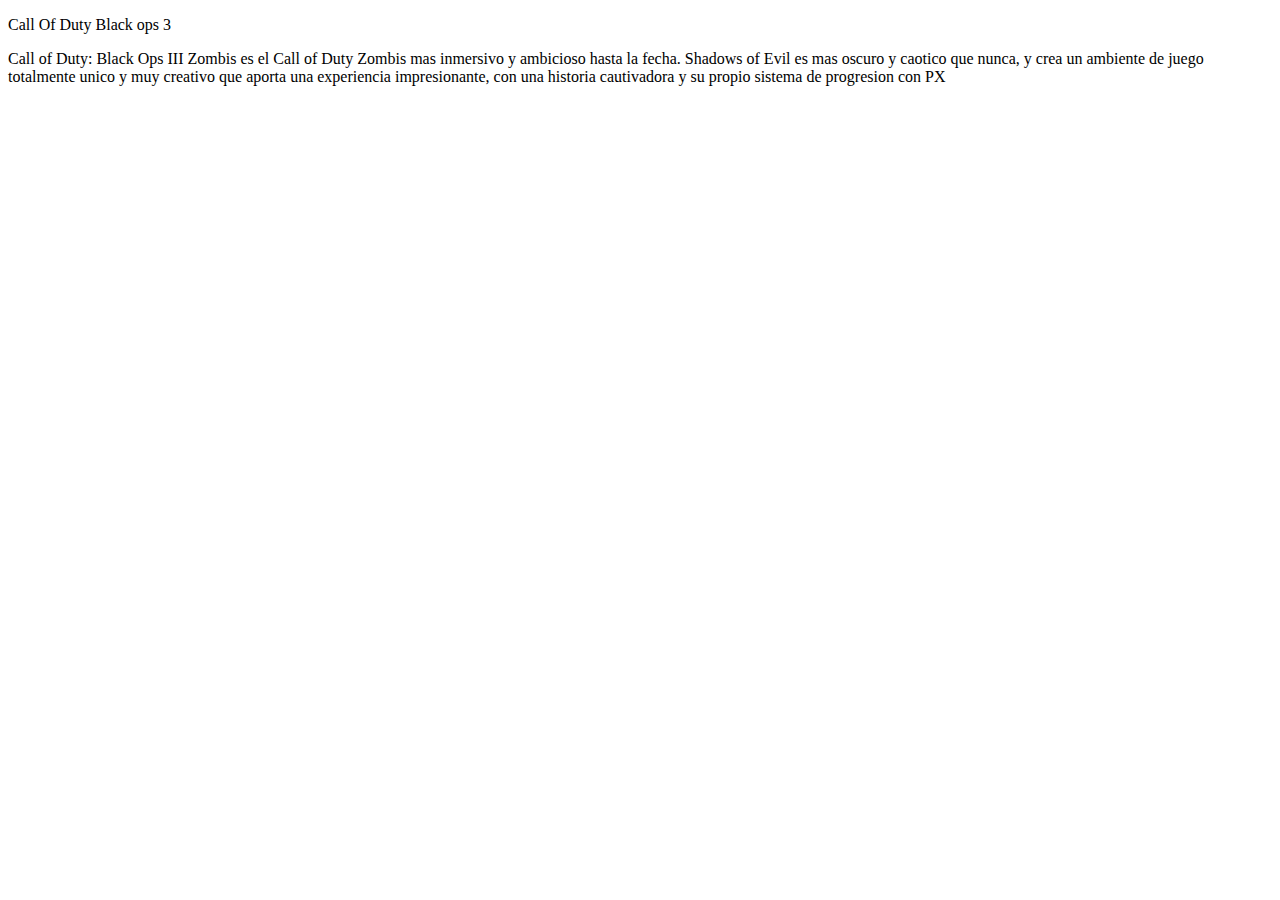
==== view/CallOfDutyBO3.html @ 72d1cbe1 "Create CallOfDutyBO3.html" ====
<!DOCTYPE html>
<html lang="en">
<head>
    <meta charset="UTF-8">
    <meta http-equiv="X-UA-Compatible" content="IE=edge">
    <meta name="viewport" content="width=device-width, initial-scale=1.0">
    <link rel="stylesheet" type="text/css" href="CSS/style.index.css">
    <link rel="stylesheet" type="text/css" href="CSS/style.videojocs.css">
    <title>CallOfDutyBO3</title>
</head>
<body>
    <div class="row">
       <div>
          <p class="textoDerecha">Call Of Duty Black ops 3</p>
       </div>
        <div>
            <p class="textoDerecha">Call of Duty: Black Ops III Zombis es el Call of Duty Zombis mas inmersivo y ambicioso hasta la fecha. Shadows of Evil es mas oscuro y caotico que nunca, y crea un ambiente de juego totalmente unico y muy creativo que aporta una experiencia impresionante, con una historia cautivadora y su propio sistema de progresion con PX</p>
        </div>
        <div class="col-50">
            <img href="">
        </div>
    </div>
    <div class="col-50">
        <iframe width="560" height="315" src="https://www.youtube.com/embed/cUeA0SNWEB4?start=7" title="YouTube video player" frameborder="0" allow="accelerometer; autoplay; clipboard-write; encrypted-media; gyroscope; picture-in-picture; web-share" allowfullscreen></iframe>
    </div>
</body>
</html>
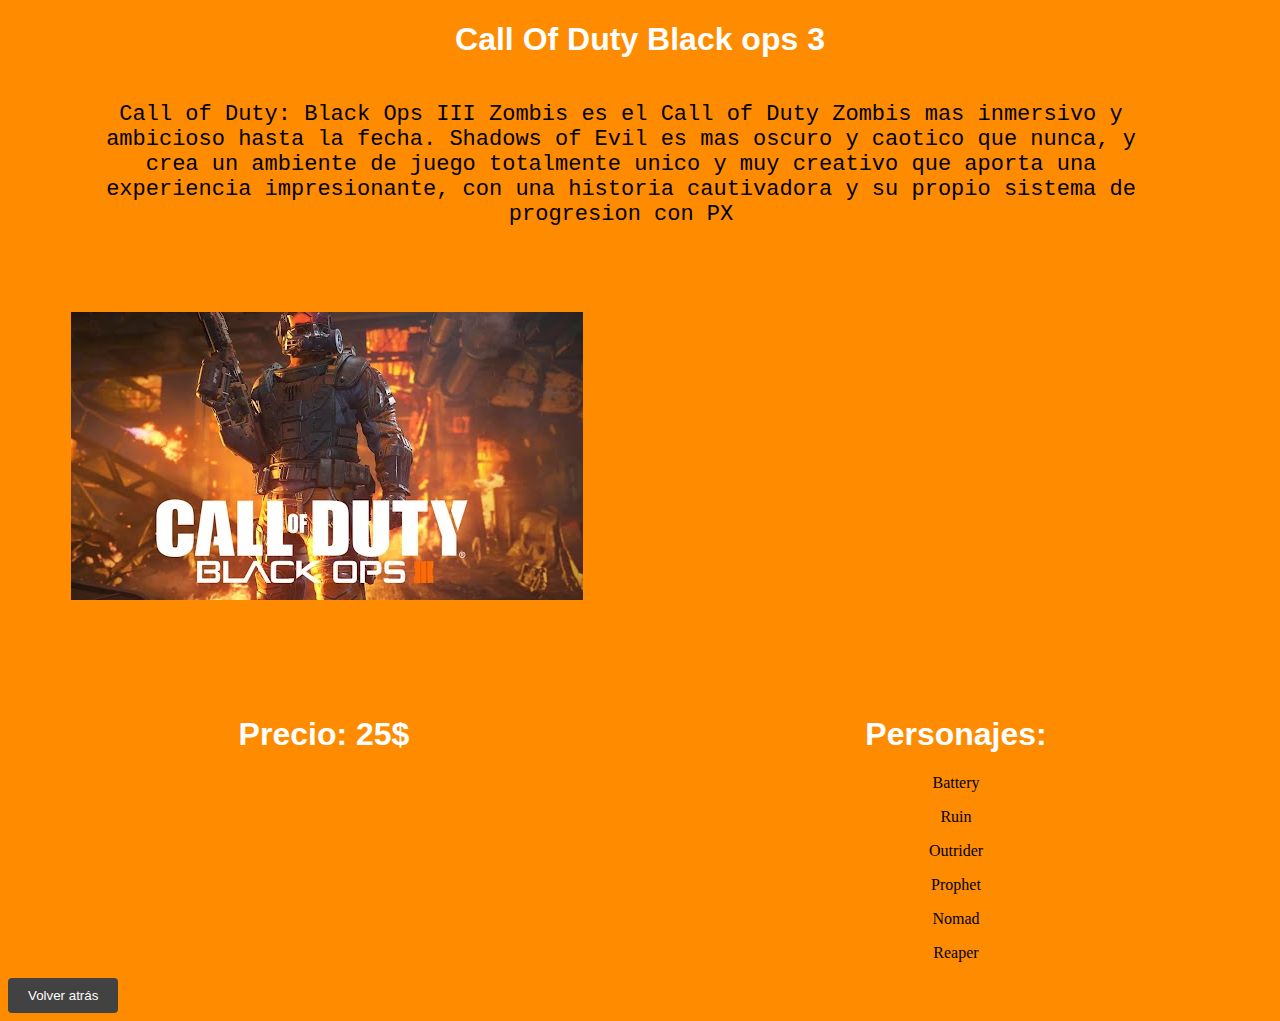
==== commit 3452453e: "todo" ====
--- a/view/CallOfDutyBO3.html
+++ b/view/CallOfDutyBO3.html
@@ -4,24 +4,38 @@
     <meta charset="UTF-8">
     <meta http-equiv="X-UA-Compatible" content="IE=edge">
     <meta name="viewport" content="width=device-width, initial-scale=1.0">
-    <link rel="stylesheet" type="text/css" href="CSS/style.index.css">
-    <link rel="stylesheet" type="text/css" href="CSS/style.videojocs.css">
+    <link rel="stylesheet" type="text/css" href="../CSS/style.index.css">
+    <link rel="stylesheet" type="text/css" href="../CSS/style.videojocs.css">
+    <link rel="icon" href="../img/icono.png" type="image/x-icon">
     <title>CallOfDutyBO3</title>
 </head>
-<body>
+<body class="fondoBO3">
+    <div>
+        <h1>Call Of Duty Black ops 3</h1>
+    </div>
     <div class="row">
-       <div>
-          <p class="textoDerecha">Call Of Duty Black ops 3</p>
-       </div>
         <div>
             <p class="textoDerecha">Call of Duty: Black Ops III Zombis es el Call of Duty Zombis mas inmersivo y ambicioso hasta la fecha. Shadows of Evil es mas oscuro y caotico que nunca, y crea un ambiente de juego totalmente unico y muy creativo que aporta una experiencia impresionante, con una historia cautivadora y su propio sistema de progresion con PX</p>
         </div>
-        <div class="col-50">
-            <img href="">
+        <div class="col-502">
+            <img src="../img/imagen(BO3).jpg">
+        </div>
+        <div class="col-502">
+           <iframe width="560" height="315" src="https://www.youtube.com/embed/cUeA0SNWEB4?start=7" title="YouTube video player" frameborder="0" allow="accelerometer; autoplay; clipboard-write; encrypted-media; gyroscope; picture-in-picture; web-share" allowfullscreen></iframe>
         </div>
     </div>
     <div class="col-50">
-        <iframe width="560" height="315" src="https://www.youtube.com/embed/cUeA0SNWEB4?start=7" title="YouTube video player" frameborder="0" allow="accelerometer; autoplay; clipboard-write; encrypted-media; gyroscope; picture-in-picture; web-share" allowfullscreen></iframe>
-    </div>
+        <h1><strong>Precio: 25$</strong></h1>
+      </div>
+      <div class="col-50">
+        <h1><strong>Personajes:</strong></h1>
+        <p>Battery</p>
+        <p>Ruin</p>
+        <p>Outrider</p>
+        <p>Prophet</p>
+        <p>Nomad</p>
+        <p>Reaper</p>
+      </div>
+      <button onclick="window.history.back()">Volver atrás</button>
 </body>
 </html>--- a/CSS/style.index.css
+++ b/CSS/style.index.css
@@ -0,0 +1,83 @@
+*{
+    box-sizing: border-box;
+}
+.estilo1{
+    margin: 0;
+    background-image: url(../img/fondo.jpg);
+    background-size: cover;
+    background-position: center;
+    background-repeat: no-repeat;
+    width: 100%;
+    font-size: 25px;
+}
+.row{
+    display: flex;
+    flex-wrap: wrap;
+}
+.col-33{
+    width: 33%;
+    float: left;
+    padding: 2%;
+    text-align: center;
+}
+.col-50{
+    width: 50%;
+    float: left;
+    text-align: center;
+}
+.col-25{
+    width: 25%;
+}
+#tamaño-img{
+    width: 300px;
+    height: 300px;
+}
+.textoCentrado{
+    text-align: center;
+    color: white;
+    font-size: 50px;
+}
+.Titulo{
+    text-align: center;
+}
+.fondoNegro{
+    background-color: black;
+}
+.imagenfondo{
+    height: 100vh;
+}
+.Texto4{
+    color: white;
+    font-weight: bold;
+    font-size: 25px;
+    margin-left: 30px;
+    font-family: 'Lato', sans-serif;
+}
+.Texto5{
+    color: white;
+    margin-left: 30px;
+    font-family: 'Lato', sans-serif;
+}
+.Texto5bold{
+    font-weight: bold;
+}
+.col-502{
+    width: 50%;
+    text-align: center;
+    float: left;
+    padding: 5%;
+}
+@media only screen and (max-width:600px){
+    .col-502{
+        width: 100%;
+    }
+    .col-50{
+        width: 100%;
+    }
+    .col-33{
+        width: 100%;
+    }
+    .col-25{
+        width: 50%;
+    }
+}--- a/CSS/style.videojocs.css
+++ b/CSS/style.videojocs.css
@@ -0,0 +1,39 @@
+.textoDerecha{
+    margin-left: 7%;
+    margin-right: 10%;
+    text-align: center;
+    font-size: 22px;
+    font-family: 'Courier Prime', monospace;
+}
+.fondoBO3{
+    background-color: darkorange;
+}
+h1{
+    font-family: 'Nunito', sans-serif;
+    text-align: center;
+    color: white;
+}
+.fondograndtheftautoV{
+    background-color: rgb(171, 112, 12);
+}
+.fondosekiro{
+    background-color: crimson;
+}
+#imagensekiro{
+    height: 350px;
+    width: 350px;
+} 
+.fondomarioparty{
+    background-color: rgb(7, 124, 241);
+}
+.fondopokemon{
+    background-color: rgba(0, 0, 255, 0.418);
+}
+button {
+    background-color: rgb(66, 66, 66);
+    color: white;
+    padding: 10px 20px;
+    border: none;
+    border-radius: 4px;
+    cursor: pointer;
+  }  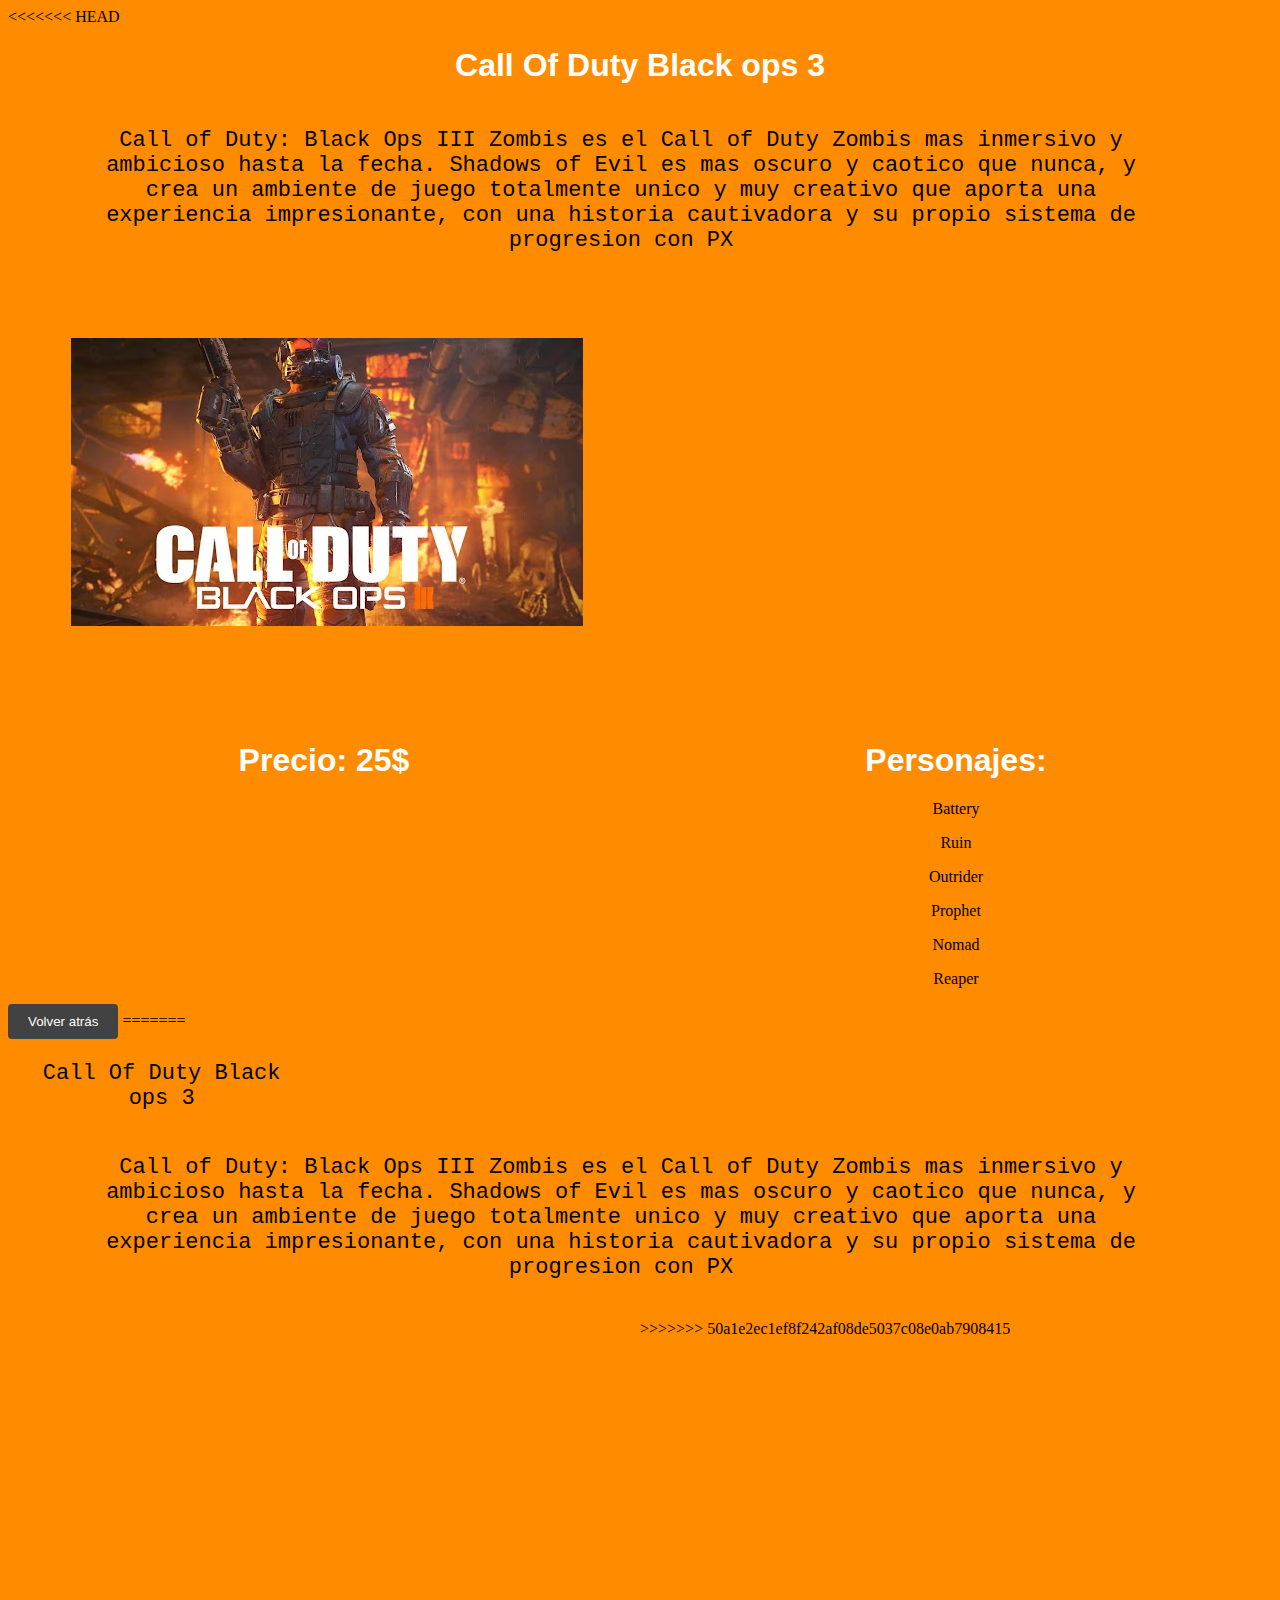
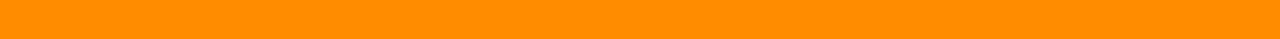
==== commit eca0779b: "Update CallOfDutyBO3.html" ====
--- a/view/CallOfDutyBO3.html
+++ b/view/CallOfDutyBO3.html
@@ -4,6 +4,7 @@
     <meta charset="UTF-8">
     <meta http-equiv="X-UA-Compatible" content="IE=edge">
     <meta name="viewport" content="width=device-width, initial-scale=1.0">
+<<<<<<< HEAD
     <link rel="stylesheet" type="text/css" href="../CSS/style.index.css">
     <link rel="stylesheet" type="text/css" href="../CSS/style.videojocs.css">
     <link rel="icon" href="../img/icono.png" type="image/x-icon">
@@ -37,5 +38,26 @@
         <p>Reaper</p>
       </div>
       <button onclick="window.history.back()">Volver atrás</button>
+=======
+    <link rel="stylesheet" type="text/css" href="CSS/style.index.css">
+    <link rel="stylesheet" type="text/css" href="CSS/style.videojocs.css">
+    <title>CallOfDutyBO3</title>
+</head>
+<body>
+    <div class="row">
+       <div>
+          <p class="textoDerecha">Call Of Duty Black ops 3</p>
+       </div>
+        <div>
+            <p class="textoDerecha">Call of Duty: Black Ops III Zombis es el Call of Duty Zombis mas inmersivo y ambicioso hasta la fecha. Shadows of Evil es mas oscuro y caotico que nunca, y crea un ambiente de juego totalmente unico y muy creativo que aporta una experiencia impresionante, con una historia cautivadora y su propio sistema de progresion con PX</p>
+        </div>
+        <div class="col-50">
+            <img href="">
+        </div>
+    </div>
+    <div class="col-50">
+        <iframe width="560" height="315" src="https://www.youtube.com/embed/cUeA0SNWEB4?start=7" title="YouTube video player" frameborder="0" allow="accelerometer; autoplay; clipboard-write; encrypted-media; gyroscope; picture-in-picture; web-share" allowfullscreen></iframe>
+    </div>
+>>>>>>> 50a1e2ec1ef8f242af08de5037c08e0ab7908415
 </body>
 </html>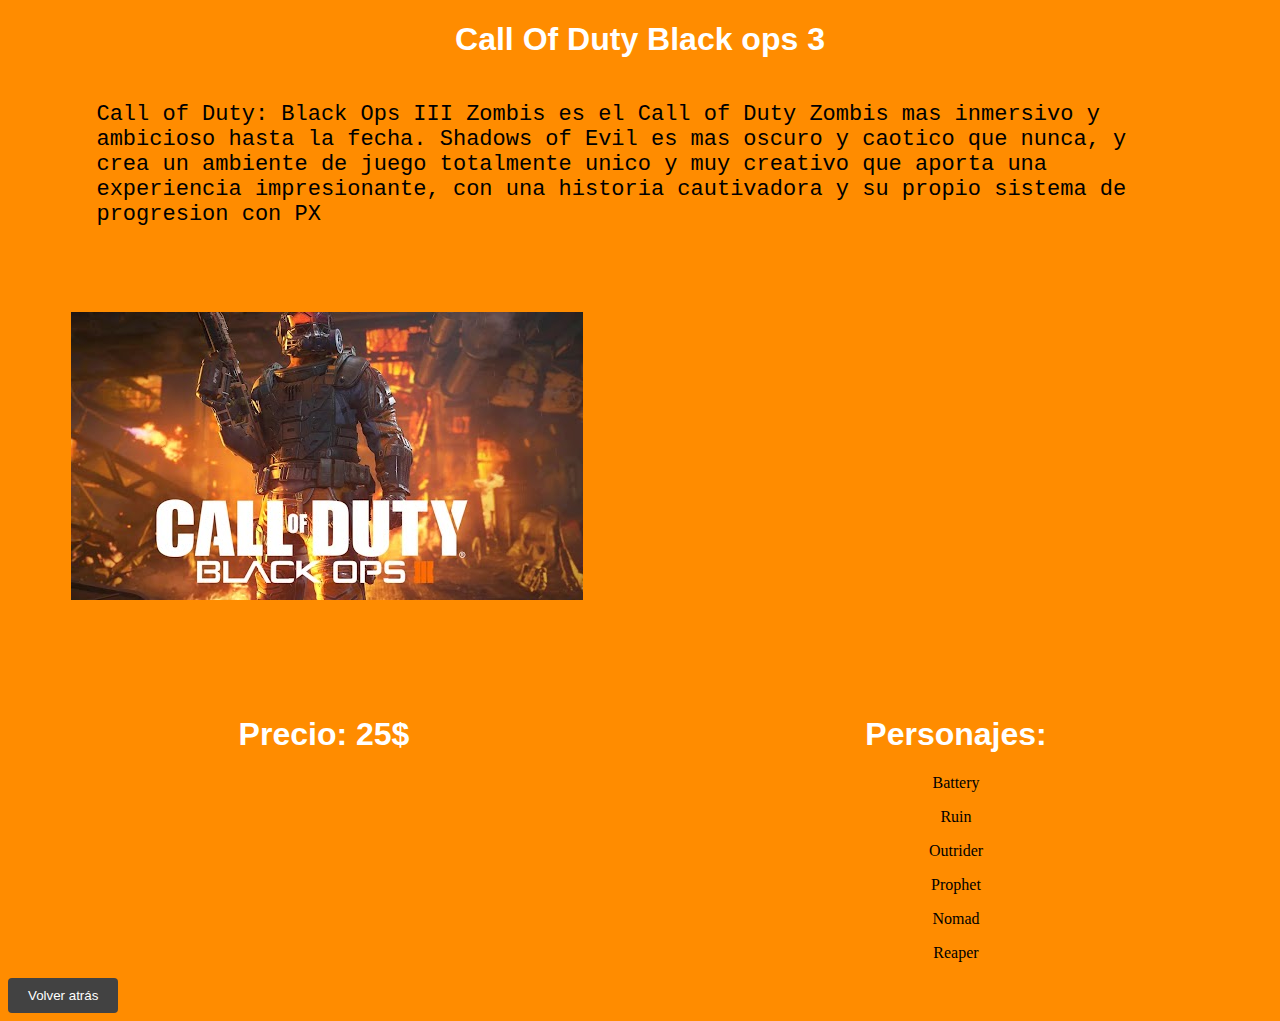
==== commit f4864a7e: "Update CallOfDutyBO3.html" ====
--- a/view/CallOfDutyBO3.html
+++ b/view/CallOfDutyBO3.html
@@ -4,7 +4,6 @@
     <meta charset="UTF-8">
     <meta http-equiv="X-UA-Compatible" content="IE=edge">
     <meta name="viewport" content="width=device-width, initial-scale=1.0">
-<<<<<<< HEAD
     <link rel="stylesheet" type="text/css" href="../CSS/style.index.css">
     <link rel="stylesheet" type="text/css" href="../CSS/style.videojocs.css">
     <link rel="icon" href="../img/icono.png" type="image/x-icon">
@@ -38,26 +37,5 @@
         <p>Reaper</p>
       </div>
       <button onclick="window.history.back()">Volver atrás</button>
-=======
-    <link rel="stylesheet" type="text/css" href="CSS/style.index.css">
-    <link rel="stylesheet" type="text/css" href="CSS/style.videojocs.css">
-    <title>CallOfDutyBO3</title>
-</head>
-<body>
-    <div class="row">
-       <div>
-          <p class="textoDerecha">Call Of Duty Black ops 3</p>
-       </div>
-        <div>
-            <p class="textoDerecha">Call of Duty: Black Ops III Zombis es el Call of Duty Zombis mas inmersivo y ambicioso hasta la fecha. Shadows of Evil es mas oscuro y caotico que nunca, y crea un ambiente de juego totalmente unico y muy creativo que aporta una experiencia impresionante, con una historia cautivadora y su propio sistema de progresion con PX</p>
-        </div>
-        <div class="col-50">
-            <img href="">
-        </div>
-    </div>
-    <div class="col-50">
-        <iframe width="560" height="315" src="https://www.youtube.com/embed/cUeA0SNWEB4?start=7" title="YouTube video player" frameborder="0" allow="accelerometer; autoplay; clipboard-write; encrypted-media; gyroscope; picture-in-picture; web-share" allowfullscreen></iframe>
-    </div>
->>>>>>> 50a1e2ec1ef8f242af08de5037c08e0ab7908415
 </body>
 </html>--- a/CSS/style.videojocs.css
+++ b/CSS/style.videojocs.css
@@ -1,6 +1,7 @@
 .textoDerecha{
     margin-left: 7%;
     margin-right: 10%;
+<<<<<<< HEAD
     text-align: center;
     font-size: 22px;
     font-family: 'Courier Prime', monospace;
@@ -36,4 +37,9 @@
     border: none;
     border-radius: 4px;
     cursor: pointer;
-  }  +  }  
+=======
+    font-size: 22px;
+    font-family: 'Courier Prime', monospace;
+}
+>>>>>>> 50a1e2ec1ef8f242af08de5037c08e0ab7908415
